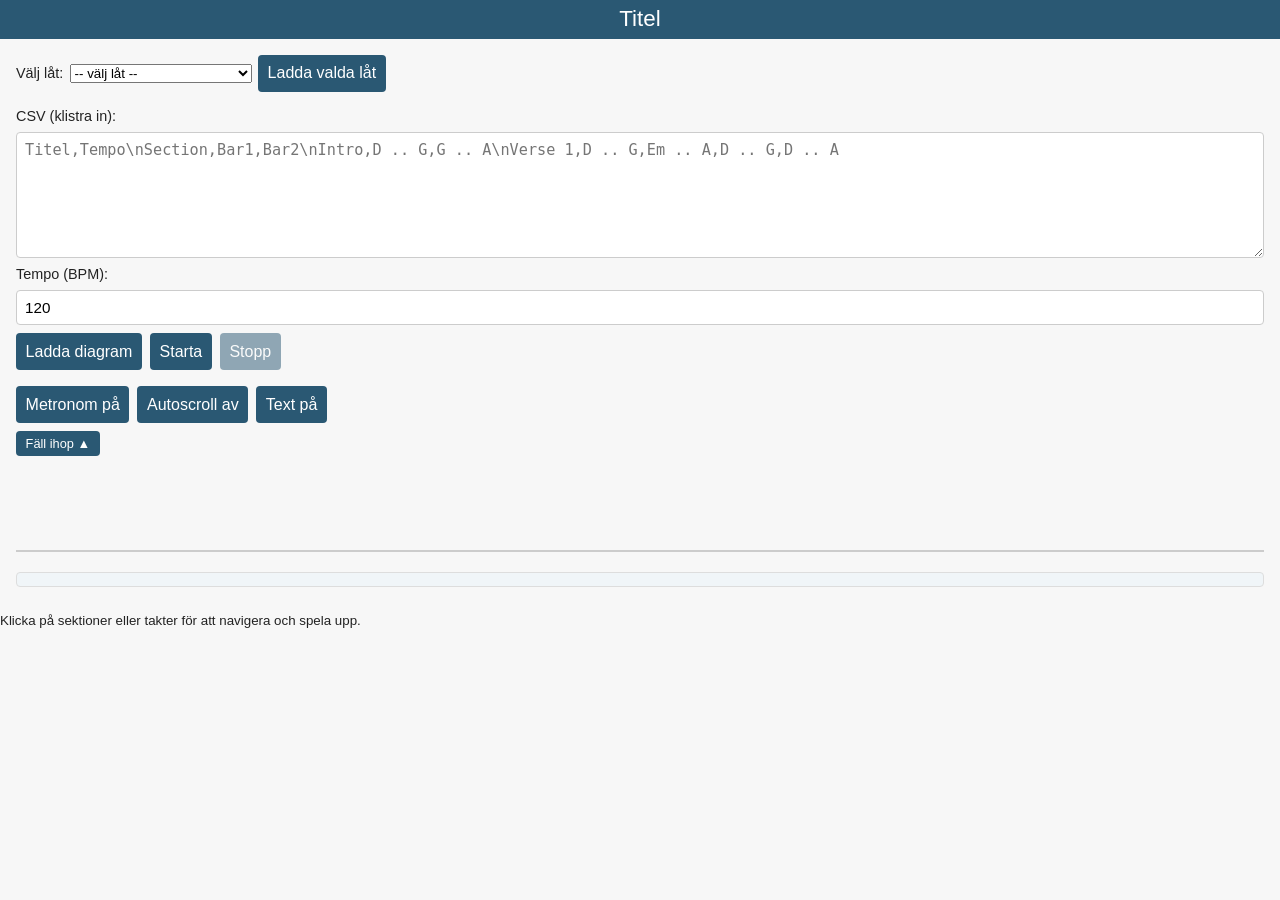
==== index.html @ 8a0cad9d "Add files via upload" ====
<!DOCTYPE html>
<html lang="sv">
<head>
  <meta charset="UTF-8" />
  <meta name="viewport" content="width=device-width, initial-scale=1.0" />
  <title>ChordFlow v10</title>
  <link rel="stylesheet" href="style.css" />
</head>
<body>
  <header>
    <!-- Header visar endast låtens titel. Innan CSV laddas visas en placeholder -->
    <h2 id="songTitle" class="song-title">Titel</h2>
  </header>
  <main>
    <!-- wrapper för kontrollpanel och toggle-knapp -->
    <div class="controls-wrapper">
      <div class="controls">
        <!-- Dropdown för att välja fördefinierade låtar från songs.json placeras överst och döljs tillsammans med panelen -->
        <div id="songSelectWrapper" class="song-select">
          <label for="songSelect">Välj låt:</label>
          <select id="songSelect">
            <option value="">-- välj låt --</option>
          </select>
          <button id="loadSong" class="toggle-button">Ladda valda låt</button>
        </div>
        <!-- CSV-input och tempo -->
        <label for="csvInput">CSV (klistra in):</label>
        <textarea id="csvInput" rows="6" placeholder="Titel,Tempo\nSection,Bar1,Bar2\nIntro,D .. G,G .. A\nVerse 1,D .. G,Em .. A,D .. G,D .. A"></textarea>
        <label for="tempo">Tempo (BPM):</label>
        <input type="number" id="tempo" min="30" max="300" value="120" />

        <div class="btn-row">
          <button id="load">Ladda diagram</button>
          <button id="start">Starta</button>
          <button id="stop" disabled>Stopp</button>
        </div>
        <!-- rad för togglar -->
        <div class="toggle-row">
          <button id="metronomeToggle" class="toggle-button">Metronom på</button>
          <button id="scrollToggle" class="toggle-button">Autoscroll av</button>
          <button id="textToggle" class="toggle-button">Text på</button>
        </div>
      </div>
      <button id="toggleControls" class="toggle-controls">Fäll ihop ▲</button>
    </div>
    <!-- Aktuellt ackord och cue -->
    <div id="currentChord" class="current-chord"></div>
    <div id="currentCue" class="current-cue"></div>

    <div id="macroFlow" class="macro-flow"></div>
    <div id="microFlow" class="micro-flow">
      <div id="microCurrent" class="micro-row"></div>
      <div id="microNext" class="micro-row"></div>
    </div>

    <!-- Textrad per sektion: visas under ackord och microflow -->
    <div id="sectionText" class="section-text"></div>
  </main>
  <footer>
    <small>Klicka på sektioner eller takter för att navigera och spela upp.</small>
  </footer>
  <script src="script.js"></script>
</body>
</html>
---- style.css ----
/*
 * ChordFlow v10 – metronompip, panel-collaps och förbättrad UI
 */

body {
  font-family: sans-serif;
  margin: 0;
  padding: 0;
  background: #f7f7f7;
  color: #222;
}

header {
  background: #2a5873;
  color: white;
  padding: 0.4rem 0.6rem;
  text-align: center;
}

header .song-title {
  margin: 0;
  font-size: 1.4rem;
  font-weight: normal;
}

main {
  padding: 1rem;
}

/* Kontrollpanel med wrapper för kollapsning */
.controls-wrapper {
  position: relative;
  margin-bottom: 1rem;
}
.controls {
  display: flex;
  flex-direction: column;
  gap: 0.5rem;
}
.controls.collapsed {
  display: none;
}
.toggle-controls {
  margin-top: 0.5rem;
  padding: 0.3rem 0.6rem;
  font-size: 0.8rem;
  border: none;
  border-radius: 4px;
  background: #2a5873;
  color: white;
  cursor: pointer;
}
.toggle-controls:hover {
  background: #1f4255;
}

.controls label {
  font-size: 0.9rem;
}
.controls input[type="number"],
.controls textarea {
  padding: 0.5rem;
  font-size: 0.95rem;
  border: 1px solid #ccc;
  border-radius: 4px;
  resize: vertical;
}
.controls .btn-row {
  display: flex;
  gap: 0.5rem;
}
.controls button {
  padding: 0.6rem;
  font-size: 1rem;
  border: none;
  border-radius: 4px;
  background: #2a5873;
  color: white;
  cursor: pointer;
}
.controls button:disabled {
  opacity: 0.5;
  cursor: default;
}
.controls button:hover:not(:disabled) {
  background: #1f4255;
}

/* Toggle-rad under knapparna */
.toggle-row {
  display: flex;
  gap: 0.5rem;
  margin-top: 0.5rem;
}
.toggle-button {
  padding: 0.4rem 0.8rem;
  font-size: 0.9rem;
  border: none;
  border-radius: 4px;
  background: #6c8da3;
  color: white;
  cursor: pointer;
}
.toggle-button.active {
  background: #2a5873;
}

/* Song selection wrapper */
/* Song selection wrapper (hidden by default; becomes flex via JS if songs exist) */
/* Song selection wrapper: visa i rad, göm tills songs finns */
/* Song selection wrapper: visas som rad. Ursprungligen doldes den tills songs.json laddats,
   men nu visas den alltid så att användaren ser dropdown och kan eventuellt välja. */
.song-select {
  display: flex;
  flex-direction: row;
  align-items: center;
  gap: 0.4rem;
  margin-bottom: 0.5rem;
  flex-wrap: wrap;
}

/* Lyrics rad och celler */
.lyrics-row {
  display: flex;
  flex-wrap: nowrap;
  overflow-x: auto;
  margin-bottom: 0.3rem;
}
.lyrics-row.hidden {
  display: none;
}
.lyrics-cell {
  position: relative;
  min-width: 60px;
  border: 1px solid #ddd;
  padding: 0.2rem;
  margin-right: 0.25rem;
  display: flex;
  align-items: center;
  justify-content: center;
  text-align: center;
  font-size: 0.9rem;
  line-height: 1.2;
  overflow-wrap: break-word;
  word-wrap: break-word;
}
.lyrics-cell.active {
  background: #ffd96c;
  border-radius: 3px;
}

/* Textrad för sektioner */
.section-text {
  margin-bottom: 0.5rem;
  padding: 0.4rem;
  background: #f0f5f8;
  border: 1px solid #ddd;
  border-radius: 4px;
  font-size: 1rem;
  line-height: 1.2;
  color: #222;
  white-space: pre-wrap;
}

/* Ackorddisplay */
#currentChord {
  font-size: 2.2rem;
  font-weight: bold;
  text-align: center;
  margin-bottom: 0.7rem;
  min-height: 2.5rem;
}

/* Makroflöde */
.macro-flow {
  display: flex;
  flex-wrap: nowrap;
  overflow-x: auto;
  margin-bottom: 1rem;
  border-bottom: 2px solid #ccc;
}
.macro-section {
  flex-grow: 1;
  display: flex;
  align-items: center;
  justify-content: center;
  padding: 0.5rem;
  border-right: 1px solid #ddd;
  font-size: 0.8rem;
  white-space: nowrap;
  cursor: pointer;
  /* bakgrundsfärg sätts via CSS variabel definierad inline i script */
  background: var(--section-color, #e6f7ff);
}
.macro-section.current {
  background: #2a5873;
  color: white;
}
.macro-section:hover {
  background: #e2edf5;
}

/* Mikroflöde */
.micro-flow {
  display: flex;
  flex-direction: column;
  gap: 4px;
}
.micro-row {
  display: flex;
  flex-wrap: nowrap;
  overflow-x: auto;
}
.bar {
  position: relative;
  /* Dynamic width: base width, but allow expansion based on content */
  min-width: 70px;
  flex: 0 0 auto;
  /* Tydligare och tjockare kant, färgsätts via JS */
  border: 2px solid #ddd;
  padding: 0.3rem;
  margin-right: 0.25rem;
  display: flex;
  flex-direction: column;
  /* låt barn uppta full bredd och staplas uppifrån, så att cue-text får plats */
  align-items: stretch;
  justify-content: flex-start;
  cursor: pointer;
  /* fast höjd så att piparna placeras konsekvent */
  height: 5rem;
}
.bar.active {
  background: #ffe4b2;
}

.segment-container {
  display: flex;
  width: 100%;
}
.segment {
  display: flex;
  align-items: center;
  justify-content: center;
  border-right: 1px solid #ddd;
  font-size: 1.1rem;
  padding: 0 2px;
  overflow: hidden;
}
.segment:last-child {
  border-right: none;
}
.segment.active {
  background: #ffd96c;
  border-radius: 3px;
}

.single-chord {
  font-size: 1.4rem;
  font-weight: bold;
}

/*
 * Place beat pips at the bottom of the bar. With a fixed bar height,
 * allowing margin-top: auto will push the pip row down while the
 * segments and cue text occupy the top portion. We add a small
 * bottom margin to separate the pips from the bottom edge. The
 * justify-content remains space-between so the pips spread evenly.
 */
.beat-pips {
  display: flex;
  justify-content: space-between;
  width: 100%;
  margin-top: auto;
  margin-bottom: 0.25rem;
}
.pip {
  width: 6px;
  height: 6px;
  border-radius: 50%;
  background: #ddd;
}
.pip.active {
  background: #ffd96c;
}

/* Cue text inside bar */
.cue-text {
  margin-top: 0.2rem;
  font-size: 0.7rem;
  color: #555;
  text-align: center;
  white-space: normal;
  word-break: break-word;
}
.cue-text.active {
  font-weight: bold;
  color: #2a5873;
}

/* Current cue display */
#currentCue {
  font-size: 1rem;
  text-align: center;
  margin-bottom: 0.5rem;
  color: #333;
  min-height: 1.2rem;
}

/* Next section preview italic style in section text */
.next-preview {
  font-style: italic;
  opacity: 0.7;
}
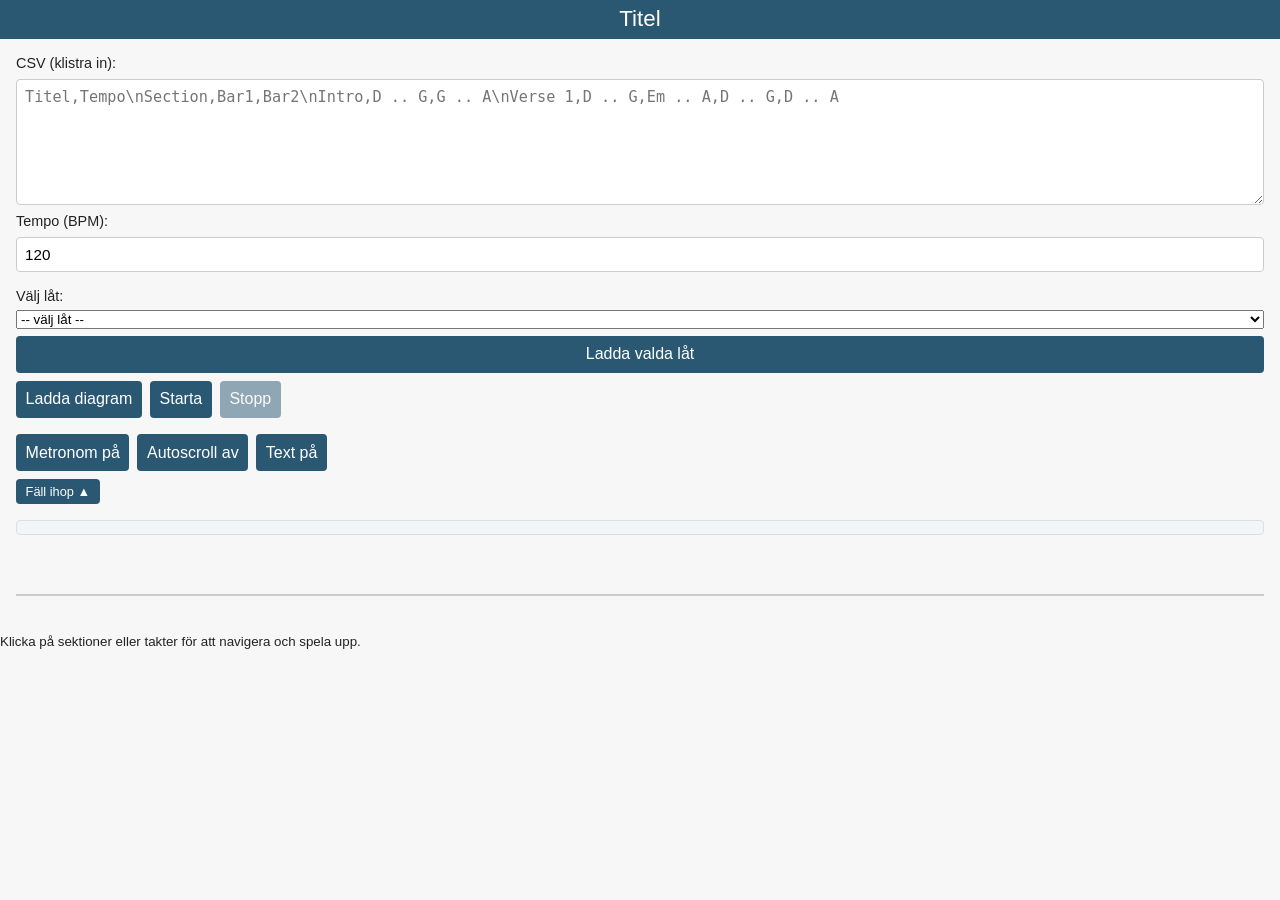
==== commit 9e4f0de0: "Add files via upload" ====
--- a/index.html
+++ b/index.html
@@ -15,7 +15,12 @@
     <!-- wrapper för kontrollpanel och toggle-knapp -->
     <div class="controls-wrapper">
       <div class="controls">
-        <!-- Dropdown för att välja fördefinierade låtar från songs.json placeras överst och döljs tillsammans med panelen -->
+        <label for="csvInput">CSV (klistra in):</label>
+        <textarea id="csvInput" rows="6" placeholder="Titel,Tempo\nSection,Bar1,Bar2\nIntro,D .. G,G .. A\nVerse 1,D .. G,Em .. A,D .. G,D .. A"></textarea>
+        <label for="tempo">Tempo (BPM):</label>
+        <input type="number" id="tempo" min="30" max="300" value="120" />
+
+        <!-- Dropdown för att välja fördefinierade låtar från songs.json -->
         <div id="songSelectWrapper" class="song-select">
           <label for="songSelect">Välj låt:</label>
           <select id="songSelect">
@@ -23,12 +28,6 @@
           </select>
           <button id="loadSong" class="toggle-button">Ladda valda låt</button>
         </div>
-        <!-- CSV-input och tempo -->
-        <label for="csvInput">CSV (klistra in):</label>
-        <textarea id="csvInput" rows="6" placeholder="Titel,Tempo\nSection,Bar1,Bar2\nIntro,D .. G,G .. A\nVerse 1,D .. G,Em .. A,D .. G,D .. A"></textarea>
-        <label for="tempo">Tempo (BPM):</label>
-        <input type="number" id="tempo" min="30" max="300" value="120" />
-
         <div class="btn-row">
           <button id="load">Ladda diagram</button>
           <button id="start">Starta</button>
@@ -43,18 +42,14 @@
       </div>
       <button id="toggleControls" class="toggle-controls">Fäll ihop ▲</button>
     </div>
-    <!-- Aktuellt ackord och cue -->
+    <!-- Textrad per sektion: visas ovanför nuvarande ackord och macroflow -->
+    <div id="sectionText" class="section-text"></div>
     <div id="currentChord" class="current-chord"></div>
-    <div id="currentCue" class="current-cue"></div>
-
     <div id="macroFlow" class="macro-flow"></div>
     <div id="microFlow" class="micro-flow">
       <div id="microCurrent" class="micro-row"></div>
       <div id="microNext" class="micro-row"></div>
     </div>
-
-    <!-- Textrad per sektion: visas under ackord och microflow -->
-    <div id="sectionText" class="section-text"></div>
   </main>
   <footer>
     <small>Klicka på sektioner eller takter för att navigera och spela upp.</small>
--- a/style.css
+++ b/style.css
@@ -107,16 +107,11 @@
 
 /* Song selection wrapper */
 /* Song selection wrapper (hidden by default; becomes flex via JS if songs exist) */
-/* Song selection wrapper: visa i rad, göm tills songs finns */
-/* Song selection wrapper: visas som rad. Ursprungligen doldes den tills songs.json laddats,
-   men nu visas den alltid så att användaren ser dropdown och kan eventuellt välja. */
 .song-select {
-  display: flex;
-  flex-direction: row;
-  align-items: center;
+  display: none;
+  flex-direction: column;
   gap: 0.4rem;
-  margin-bottom: 0.5rem;
-  flex-wrap: wrap;
+  margin-top: 0.5rem;
 }
 
 /* Lyrics rad och celler */
@@ -189,8 +184,6 @@
   font-size: 0.8rem;
   white-space: nowrap;
   cursor: pointer;
-  /* bakgrundsfärg sätts via CSS variabel definierad inline i script */
-  background: var(--section-color, #e6f7ff);
 }
 .macro-section.current {
   background: #2a5873;
@@ -213,21 +206,15 @@
 }
 .bar {
   position: relative;
-  /* Dynamic width: base width, but allow expansion based on content */
-  min-width: 70px;
-  flex: 0 0 auto;
-  /* Tydligare och tjockare kant, färgsätts via JS */
-  border: 2px solid #ddd;
+  min-width: 60px;
+  border: 1px solid #ddd;
   padding: 0.3rem;
   margin-right: 0.25rem;
   display: flex;
   flex-direction: column;
-  /* låt barn uppta full bredd och staplas uppifrån, så att cue-text får plats */
-  align-items: stretch;
-  justify-content: flex-start;
-  cursor: pointer;
-  /* fast höjd så att piparna placeras konsekvent */
-  height: 5rem;
+  align-items: center;
+  justify-content: center;
+  cursor: pointer;
 }
 .bar.active {
   background: #ffe4b2;
@@ -259,19 +246,11 @@
   font-weight: bold;
 }
 
-/*
- * Place beat pips at the bottom of the bar. With a fixed bar height,
- * allowing margin-top: auto will push the pip row down while the
- * segments and cue text occupy the top portion. We add a small
- * bottom margin to separate the pips from the bottom edge. The
- * justify-content remains space-between so the pips spread evenly.
- */
 .beat-pips {
   display: flex;
   justify-content: space-between;
   width: 100%;
-  margin-top: auto;
-  margin-bottom: 0.25rem;
+  margin-top: 0.2rem;
 }
 .pip {
   width: 6px;
@@ -281,33 +260,4 @@
 }
 .pip.active {
   background: #ffd96c;
-}
-
-/* Cue text inside bar */
-.cue-text {
-  margin-top: 0.2rem;
-  font-size: 0.7rem;
-  color: #555;
-  text-align: center;
-  white-space: normal;
-  word-break: break-word;
-}
-.cue-text.active {
-  font-weight: bold;
-  color: #2a5873;
-}
-
-/* Current cue display */
-#currentCue {
-  font-size: 1rem;
-  text-align: center;
-  margin-bottom: 0.5rem;
-  color: #333;
-  min-height: 1.2rem;
-}
-
-/* Next section preview italic style in section text */
-.next-preview {
-  font-style: italic;
-  opacity: 0.7;
 }
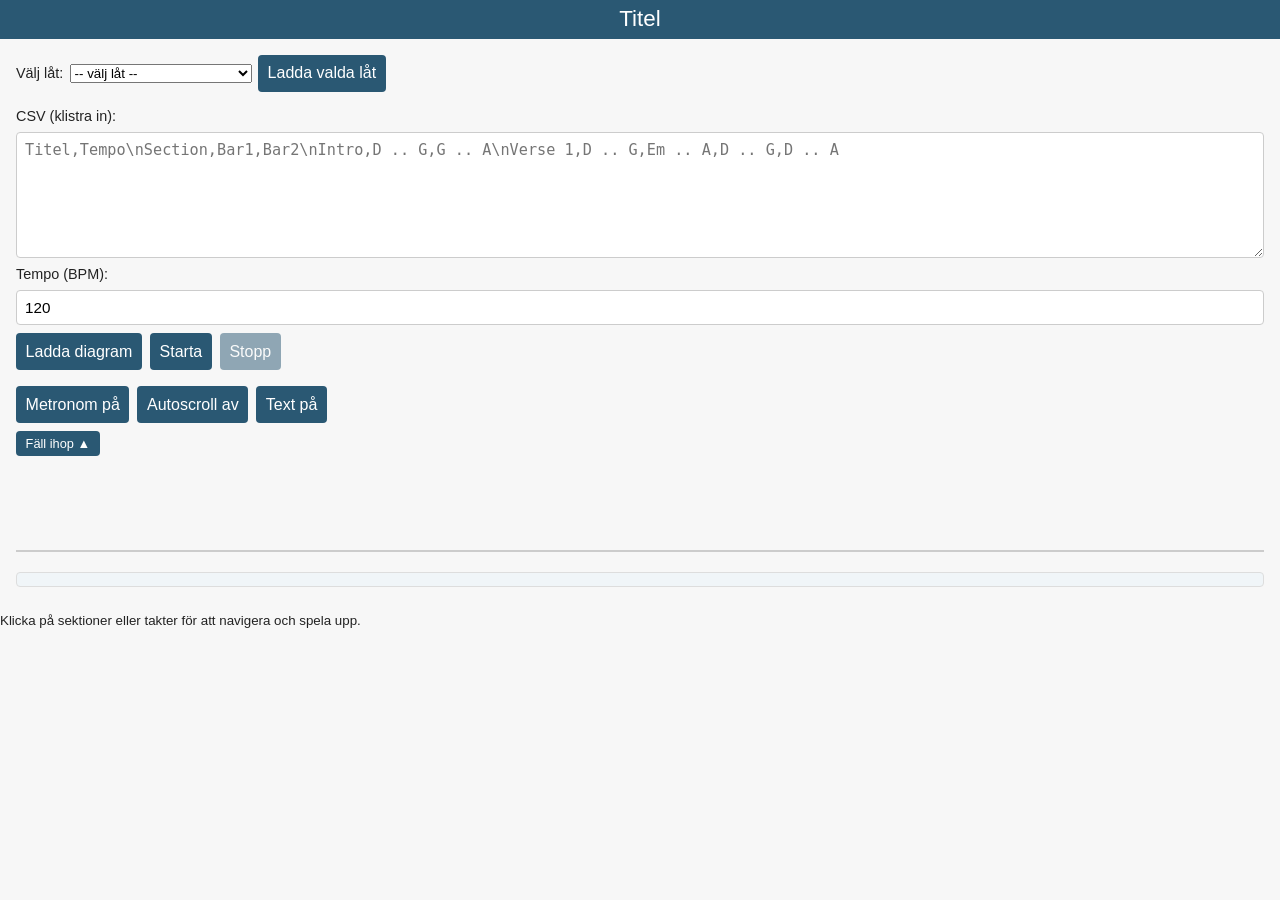
==== commit d06e996a: "Add files via upload" ====
--- a/index.html
+++ b/index.html
@@ -15,12 +15,7 @@
     <!-- wrapper för kontrollpanel och toggle-knapp -->
     <div class="controls-wrapper">
       <div class="controls">
-        <label for="csvInput">CSV (klistra in):</label>
-        <textarea id="csvInput" rows="6" placeholder="Titel,Tempo\nSection,Bar1,Bar2\nIntro,D .. G,G .. A\nVerse 1,D .. G,Em .. A,D .. G,D .. A"></textarea>
-        <label for="tempo">Tempo (BPM):</label>
-        <input type="number" id="tempo" min="30" max="300" value="120" />
-
-        <!-- Dropdown för att välja fördefinierade låtar från songs.json -->
+        <!-- Dropdown för att välja fördefinierade låtar från songs.json placeras överst och döljs tillsammans med panelen -->
         <div id="songSelectWrapper" class="song-select">
           <label for="songSelect">Välj låt:</label>
           <select id="songSelect">
@@ -28,6 +23,12 @@
           </select>
           <button id="loadSong" class="toggle-button">Ladda valda låt</button>
         </div>
+        <!-- CSV-input och tempo -->
+        <label for="csvInput">CSV (klistra in):</label>
+        <textarea id="csvInput" rows="6" placeholder="Titel,Tempo\nSection,Bar1,Bar2\nIntro,D .. G,G .. A\nVerse 1,D .. G,Em .. A,D .. G,D .. A"></textarea>
+        <label for="tempo">Tempo (BPM):</label>
+        <input type="number" id="tempo" min="30" max="300" value="120" />
+
         <div class="btn-row">
           <button id="load">Ladda diagram</button>
           <button id="start">Starta</button>
@@ -42,14 +43,18 @@
       </div>
       <button id="toggleControls" class="toggle-controls">Fäll ihop ▲</button>
     </div>
-    <!-- Textrad per sektion: visas ovanför nuvarande ackord och macroflow -->
-    <div id="sectionText" class="section-text"></div>
+    <!-- Aktuellt ackord och cue -->
     <div id="currentChord" class="current-chord"></div>
+    <div id="currentCue" class="current-cue"></div>
+
     <div id="macroFlow" class="macro-flow"></div>
     <div id="microFlow" class="micro-flow">
       <div id="microCurrent" class="micro-row"></div>
       <div id="microNext" class="micro-row"></div>
     </div>
+
+    <!-- Textrad per sektion: visas under ackord och microflow -->
+    <div id="sectionText" class="section-text"></div>
   </main>
   <footer>
     <small>Klicka på sektioner eller takter för att navigera och spela upp.</small>
--- a/style.css
+++ b/style.css
@@ -107,11 +107,16 @@
 
 /* Song selection wrapper */
 /* Song selection wrapper (hidden by default; becomes flex via JS if songs exist) */
+/* Song selection wrapper: visa i rad, göm tills songs finns */
+/* Song selection wrapper: visas som rad. Ursprungligen doldes den tills songs.json laddats,
+   men nu visas den alltid så att användaren ser dropdown och kan eventuellt välja. */
 .song-select {
-  display: none;
-  flex-direction: column;
+  display: flex;
+  flex-direction: row;
+  align-items: center;
   gap: 0.4rem;
-  margin-top: 0.5rem;
+  margin-bottom: 0.5rem;
+  flex-wrap: wrap;
 }
 
 /* Lyrics rad och celler */
@@ -184,6 +189,8 @@
   font-size: 0.8rem;
   white-space: nowrap;
   cursor: pointer;
+  /* bakgrundsfärg sätts via CSS variabel definierad inline i script */
+  background: var(--section-color, #e6f7ff);
 }
 .macro-section.current {
   background: #2a5873;
@@ -206,15 +213,21 @@
 }
 .bar {
   position: relative;
-  min-width: 60px;
-  border: 1px solid #ddd;
+  /* Dynamic width: base width, but allow expansion based on content */
+  min-width: 70px;
+  flex: 0 0 auto;
+  /* Tydligare och tjockare kant, färgsätts via JS */
+  border: 2px solid #ddd;
   padding: 0.3rem;
   margin-right: 0.25rem;
   display: flex;
   flex-direction: column;
-  align-items: center;
-  justify-content: center;
-  cursor: pointer;
+  /* låt barn uppta full bredd och staplas uppifrån, så att cue-text får plats */
+  align-items: stretch;
+  justify-content: flex-start;
+  cursor: pointer;
+  /* fast höjd så att piparna placeras konsekvent */
+  height: 5rem;
 }
 .bar.active {
   background: #ffe4b2;
@@ -246,11 +259,19 @@
   font-weight: bold;
 }
 
+/*
+ * Place beat pips at the bottom of the bar. With a fixed bar height,
+ * allowing margin-top: auto will push the pip row down while the
+ * segments and cue text occupy the top portion. We add a small
+ * bottom margin to separate the pips from the bottom edge. The
+ * justify-content remains space-between so the pips spread evenly.
+ */
 .beat-pips {
   display: flex;
   justify-content: space-between;
   width: 100%;
-  margin-top: 0.2rem;
+  margin-top: auto;
+  margin-bottom: 0.25rem;
 }
 .pip {
   width: 6px;
@@ -260,4 +281,33 @@
 }
 .pip.active {
   background: #ffd96c;
+}
+
+/* Cue text inside bar */
+.cue-text {
+  margin-top: 0.2rem;
+  font-size: 0.7rem;
+  color: #555;
+  text-align: center;
+  white-space: normal;
+  word-break: break-word;
+}
+.cue-text.active {
+  font-weight: bold;
+  color: #2a5873;
+}
+
+/* Current cue display */
+#currentCue {
+  font-size: 1rem;
+  text-align: center;
+  margin-bottom: 0.5rem;
+  color: #333;
+  min-height: 1.2rem;
+}
+
+/* Next section preview italic style in section text */
+.next-preview {
+  font-style: italic;
+  opacity: 0.7;
 }
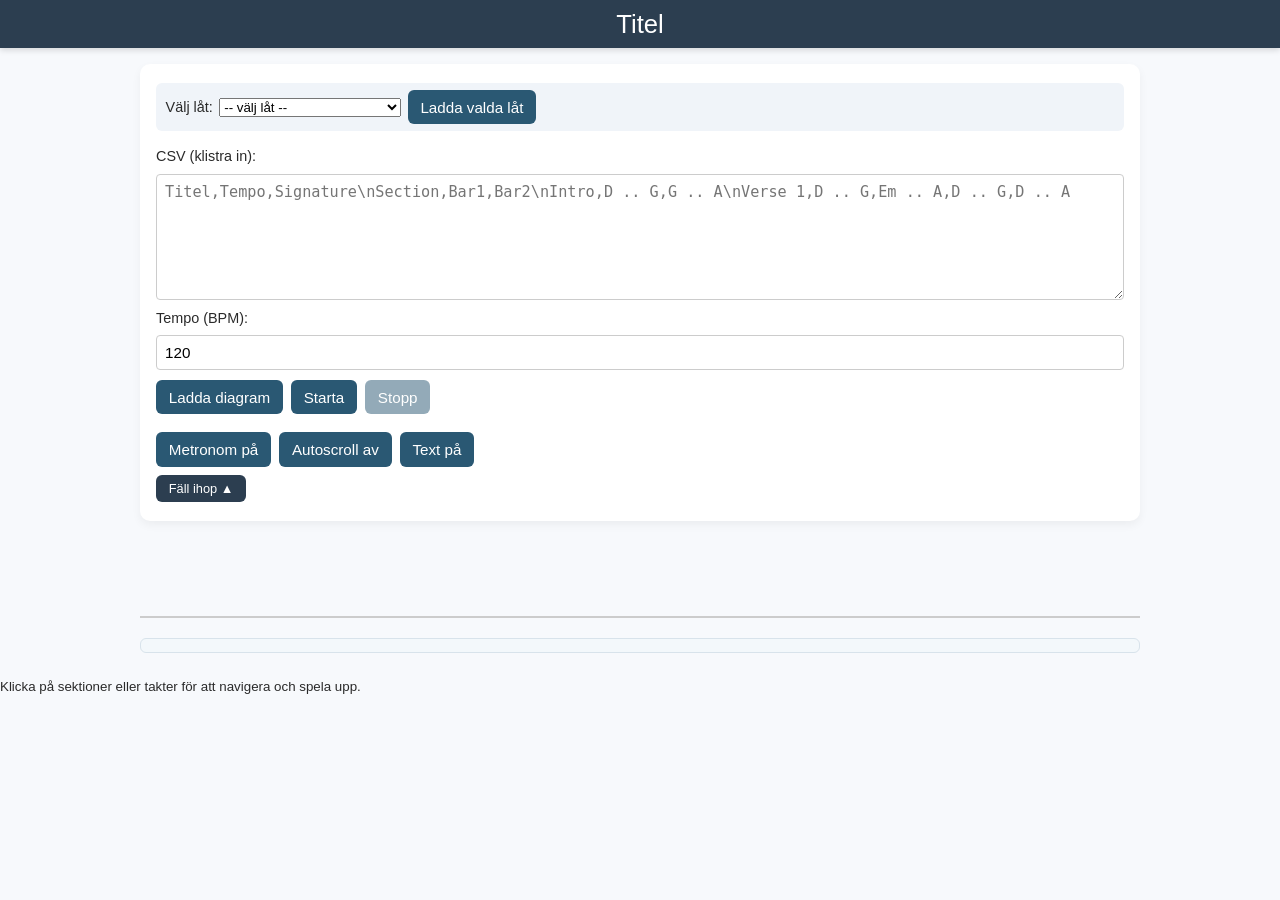
==== commit 5e907bae: "v21" ====
--- a/index.html
+++ b/index.html
@@ -3,7 +3,7 @@
 <head>
   <meta charset="UTF-8" />
   <meta name="viewport" content="width=device-width, initial-scale=1.0" />
-  <title>ChordFlow v10</title>
+  <title>ChordFlow</title>
   <link rel="stylesheet" href="style.css" />
 </head>
 <body>
@@ -25,7 +25,7 @@
         </div>
         <!-- CSV-input och tempo -->
         <label for="csvInput">CSV (klistra in):</label>
-        <textarea id="csvInput" rows="6" placeholder="Titel,Tempo\nSection,Bar1,Bar2\nIntro,D .. G,G .. A\nVerse 1,D .. G,Em .. A,D .. G,D .. A"></textarea>
+        <textarea id="csvInput" rows="6" placeholder="Titel,Tempo,Signature\nSection,Bar1,Bar2\nIntro,D .. G,G .. A\nVerse 1,D .. G,Em .. A,D .. G,D .. A"></textarea>
         <label for="tempo">Tempo (BPM):</label>
         <input type="number" id="tempo" min="30" max="300" value="120" />
 
--- a/style.css
+++ b/style.css
@@ -3,55 +3,63 @@
  */
 
 body {
-  font-family: sans-serif;
+  font-family: "Inter", "Segoe UI", Roboto, sans-serif;
   margin: 0;
   padding: 0;
-  background: #f7f7f7;
-  color: #222;
+  background: #f7f9fc;
+  color: #2a2a2a;
 }
 
 header {
-  background: #2a5873;
-  color: white;
-  padding: 0.4rem 0.6rem;
-  text-align: center;
+  background: #2c3e50;
+  color: #fff;
+  padding: 0.6rem 1rem;
+  text-align: center;
+  box-shadow: 0 2px 6px rgba(0,0,0,0.15);
 }
 
 header .song-title {
   margin: 0;
-  font-size: 1.4rem;
-  font-weight: normal;
+  font-size: 1.6rem;
+  font-weight: 500;
 }
 
 main {
   padding: 1rem;
+  max-width: 1000px;
+  margin: 0 auto;
 }
 
 /* Kontrollpanel med wrapper för kollapsning */
 .controls-wrapper {
   position: relative;
   margin-bottom: 1rem;
+  background: #ffffff;
+  border-radius: 10px;
+  box-shadow: 0 4px 10px rgba(0,0,0,0.05);
+  padding: 1.2rem 1rem;
 }
 .controls {
   display: flex;
   flex-direction: column;
-  gap: 0.5rem;
+  gap: 0.6rem;
 }
 .controls.collapsed {
   display: none;
 }
 .toggle-controls {
   margin-top: 0.5rem;
-  padding: 0.3rem 0.6rem;
+  padding: 0.4rem 0.8rem;
   font-size: 0.8rem;
   border: none;
-  border-radius: 4px;
-  background: #2a5873;
-  color: white;
-  cursor: pointer;
+  border-radius: 6px;
+  background: #2c3e50;
+  color: #fff;
+  cursor: pointer;
+  transition: background 0.2s ease;
 }
 .toggle-controls:hover {
-  background: #1f4255;
+  background: #24374a;
 }
 
 .controls label {
@@ -70,20 +78,21 @@
   gap: 0.5rem;
 }
 .controls button {
-  padding: 0.6rem;
-  font-size: 1rem;
+  padding: 0.55rem 0.8rem;
+  font-size: 0.95rem;
   border: none;
-  border-radius: 4px;
+  border-radius: 6px;
   background: #2a5873;
   color: white;
   cursor: pointer;
+  transition: background 0.2s ease;
 }
 .controls button:disabled {
   opacity: 0.5;
   cursor: default;
 }
 .controls button:hover:not(:disabled) {
-  background: #1f4255;
+  background: #214b62;
 }
 
 /* Toggle-rad under knapparna */
@@ -94,12 +103,13 @@
 }
 .toggle-button {
   padding: 0.4rem 0.8rem;
-  font-size: 0.9rem;
+  font-size: 0.85rem;
   border: none;
-  border-radius: 4px;
+  border-radius: 6px;
   background: #6c8da3;
   color: white;
   cursor: pointer;
+  transition: background 0.2s ease;
 }
 .toggle-button.active {
   background: #2a5873;
@@ -117,6 +127,9 @@
   gap: 0.4rem;
   margin-bottom: 0.5rem;
   flex-wrap: wrap;
+  background: #f0f4f9;
+  padding: 0.4rem 0.6rem;
+  border-radius: 6px;
 }
 
 /* Lyrics rad och celler */
@@ -153,9 +166,9 @@
 .section-text {
   margin-bottom: 0.5rem;
   padding: 0.4rem;
-  background: #f0f5f8;
-  border: 1px solid #ddd;
-  border-radius: 4px;
+  background: #f3f8fb;
+  border: 1px solid #d8e3eb;
+  border-radius: 6px;
   font-size: 1rem;
   line-height: 1.2;
   color: #222;
@@ -184,7 +197,7 @@
   display: flex;
   align-items: center;
   justify-content: center;
-  padding: 0.5rem;
+  padding: 0.4rem 0.6rem;
   border-right: 1px solid #ddd;
   font-size: 0.8rem;
   white-space: nowrap;
@@ -197,7 +210,7 @@
   color: white;
 }
 .macro-section:hover {
-  background: #e2edf5;
+  background: #dde8f2;
 }
 
 /* Mikroflöde */
@@ -218,8 +231,10 @@
   flex: 0 0 auto;
   /* Tydligare och tjockare kant, färgsätts via JS */
   border: 2px solid #ddd;
-  padding: 0.3rem;
-  margin-right: 0.25rem;
+  border-radius: 6px;
+  box-shadow: 0 2px 4px rgba(0,0,0,0.05);
+  padding: 0.35rem;
+  margin-right: 0.35rem;
   display: flex;
   flex-direction: column;
   /* låt barn uppta full bredd och staplas uppifrån, så att cue-text får plats */
@@ -228,6 +243,8 @@
   cursor: pointer;
   /* fast höjd så att piparna placeras konsekvent */
   height: 5rem;
+  background: #fff;
+  transition: box-shadow 0.15s ease;
 }
 .bar.active {
   background: #ffe4b2;
@@ -242,8 +259,8 @@
   align-items: center;
   justify-content: center;
   border-right: 1px solid #ddd;
-  font-size: 1.1rem;
-  padding: 0 2px;
+  font-size: 1.0rem;
+  padding: 0 3px;
   overflow: hidden;
 }
 .segment:last-child {
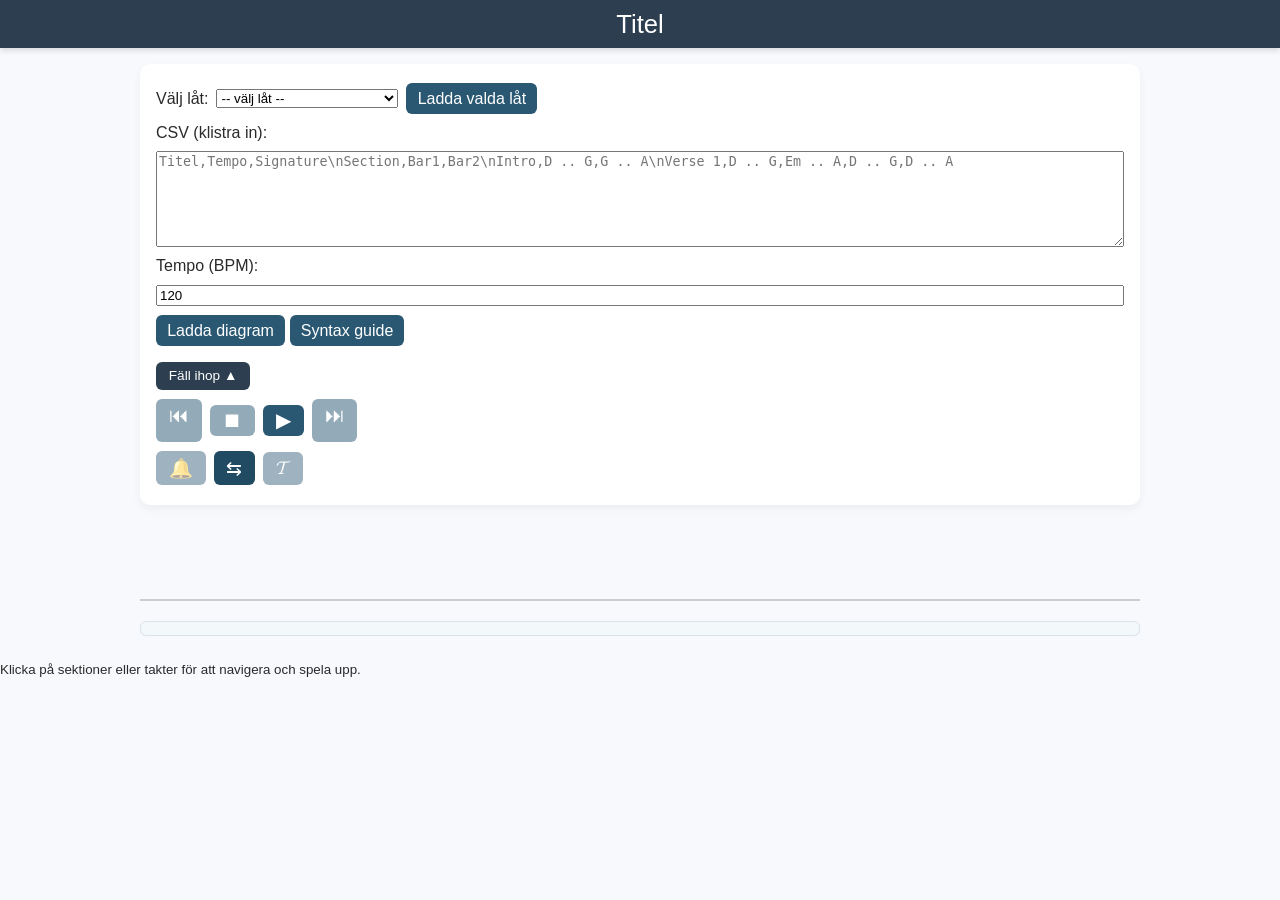
==== commit 01c53492: "Add files via upload Lagt till mycket visualisering, stöd för att hoppa mellan låtare enklare, en sy" ====
--- a/index.html
+++ b/index.html
@@ -14,34 +14,41 @@
   <main>
     <!-- wrapper för kontrollpanel och toggle-knapp -->
     <div class="controls-wrapper">
-      <div class="controls">
-        <!-- Dropdown för att välja fördefinierade låtar från songs.json placeras överst och döljs tillsammans med panelen -->
-        <div id="songSelectWrapper" class="song-select">
-          <label for="songSelect">Välj låt:</label>
-          <select id="songSelect">
-            <option value="">-- välj låt --</option>
-          </select>
-          <button id="loadSong" class="toggle-button">Ladda valda låt</button>
-        </div>
-        <!-- CSV-input och tempo -->
+      <!-- Låtval och låtlista -->
+      <div id="songControls" class="song-controls">
+        <label for="songSelect">Välj låt:</label>
+        <select id="songSelect">
+          <option value="">-- välj låt --</option>
+        </select>
+        <button id="loadSong" class="song-btn">Ladda valda låt</button>
+      </div>
+      <!-- Redigeringspanel: CSV-data och tempo -->
+      <div id="editorPanel" class="editor-panel">
         <label for="csvInput">CSV (klistra in):</label>
         <textarea id="csvInput" rows="6" placeholder="Titel,Tempo,Signature\nSection,Bar1,Bar2\nIntro,D .. G,G .. A\nVerse 1,D .. G,Em .. A,D .. G,D .. A"></textarea>
         <label for="tempo">Tempo (BPM):</label>
         <input type="number" id="tempo" min="30" max="300" value="120" />
-
         <div class="btn-row">
-          <button id="load">Ladda diagram</button>
-          <button id="start">Starta</button>
-          <button id="stop" disabled>Stopp</button>
-        </div>
-        <!-- rad för togglar -->
-        <div class="toggle-row">
-          <button id="metronomeToggle" class="toggle-button">Metronom på</button>
-          <button id="scrollToggle" class="toggle-button">Autoscroll av</button>
-          <button id="textToggle" class="toggle-button">Text på</button>
+          <button id="load" class="editor-btn">Ladda diagram</button>
+          <!-- Länk till syntaxguide för CSV-format -->
+          <a href="syntax_guide.html" target="_blank" class="editor-btn" id="guideLink">Syntax&nbsp;guide</a>
         </div>
       </div>
-      <button id="toggleControls" class="toggle-controls">Fäll ihop ▲</button>
+      <!-- Knapp för att fälla ihop eller expandera redigerings- och låt-panelen -->
+      <button id="toggleEditor" class="toggle-editor">Fäll ihop ▲</button>
+      <!-- Spelarkontroller: föregående, stopp, start, nästa -->
+      <div id="playerControls" class="player-controls">
+        <button id="prevSong" class="player-btn" title="Föregående låt">⏮</button>
+        <button id="stop" class="player-btn" title="Stopp" disabled>⏹</button>
+        <button id="start" class="player-btn" title="Start">▶</button>
+        <button id="nextSong" class="player-btn" title="Nästa låt">⏭</button>
+      </div>
+      <!-- Kontrollknappar för metronom, scroll och text -->
+      <div id="controlToggles" class="control-toggles">
+        <button id="metronomeToggle" class="control-btn" title="Metronom">🔔</button>
+        <button id="scrollToggle" class="control-btn" title="Autoscroll">⇆</button>
+        <button id="textToggle" class="control-btn" title="Text">𝓣</button>
+      </div>
     </div>
     <!-- Aktuellt ackord och cue -->
     <div id="currentChord" class="current-chord"></div>
--- a/style.css
+++ b/style.css
@@ -30,7 +30,7 @@
   margin: 0 auto;
 }
 
-/* Kontrollpanel med wrapper för kollapsning */
+/* Kontrollpanel wrapper – allt som gäller kontroller, låtval, spelare, toggles och editor */
 .controls-wrapper {
   position: relative;
   margin-bottom: 1rem;
@@ -38,28 +38,117 @@
   border-radius: 10px;
   box-shadow: 0 4px 10px rgba(0,0,0,0.05);
   padding: 1.2rem 1rem;
-}
-.controls {
   display: flex;
   flex-direction: column;
   gap: 0.6rem;
 }
-.controls.collapsed {
+
+/* Rader för låtval, spelare och toggles */
+.song-controls,
+.player-controls,
+.control-toggles {
+  display: flex;
+  align-items: center;
+  gap: 0.5rem;
+  flex-wrap: wrap;
+}
+
+/* Spelarknappar och kontrollknappar */
+.song-btn,
+.player-btn,
+.control-btn,
+.editor-btn {
+  padding: 0.4rem 0.7rem;
+  font-size: 1rem;
+  border: none;
+  border-radius: 6px;
+  background: #2a5873;
+  color: white;
+  cursor: pointer;
+  transition: background 0.2s ease;
+  text-decoration: none;
+  display: inline-block;
+}
+.song-btn:hover,
+.player-btn:hover,
+.control-btn:hover,
+.editor-btn:hover {
+  background: #214b62;
+}
+.player-btn:disabled {
+  opacity: 0.5;
+  cursor: default;
+}
+
+/* Gör spelarknapparna större för bättre synlighet */
+.player-controls .player-btn {
+  font-size: 1.25rem;
+  padding: 0.35rem 0.8rem;
+}
+
+/* Placera ikon över och hint under inne i spelarknappen */
+.player-btn {
+  display: flex;
+  flex-direction: column;
+  align-items: center;
+  justify-content: center;
+  line-height: 1;
+}
+.player-btn .hint {
+  font-size: 0.6rem;
+  line-height: 1;
+  margin-top: 0.1rem;
+  color: #f0f0f0; /* ljus textfärg för bättre kontrast på mörk bakgrund */
+}
+
+/* Gör toggelknapparnas ikoner något större */
+.control-toggles .control-btn {
+  font-size: 1.2rem;
+  padding: 0.35rem 0.8rem;
+}
+
+/* Aktiv status på kontrollknappar (t.ex. scroll på) */
+.control-btn.active {
+  background: #214b62;
+}
+
+/* Inaktiv state på kontrollknappar (metronom, scroll, text) – visa utgråad när funktionen är av */
+.control-btn.off {
+  opacity: 0.45;
+}
+
+/* Editor-panel: innehåller CSV och tempo */
+.editor-panel {
+  display: flex;
+  flex-direction: column;
+  gap: 0.6rem;
+}
+
+/* Knapp för att fälla ihop redigeringspanelen */
+.toggle-editor {
+  margin-top: 0.4rem;
+  padding: 0.4rem 0.8rem;
+  font-size: 0.85rem;
+  border: none;
+  border-radius: 6px;
+  background: #2c3e50;
+  color: white;
+  cursor: pointer;
+  align-self: flex-start;
+  transition: background 0.2s ease;
+}
+.toggle-editor:hover {
+  background: #24374a;
+}
+
+/* Collapsed editor: hide only editor-panel */
+.editor-panel.collapsed {
   display: none;
 }
-.toggle-controls {
-  margin-top: 0.5rem;
-  padding: 0.4rem 0.8rem;
-  font-size: 0.8rem;
-  border: none;
-  border-radius: 6px;
-  background: #2c3e50;
-  color: #fff;
-  cursor: pointer;
-  transition: background 0.2s ease;
-}
-.toggle-controls:hover {
-  background: #24374a;
+
+/* Dölj låtval när panelen är kollapsad */
+.song-controls.collapsed {
+  display: none;
 }
 
 .controls label {
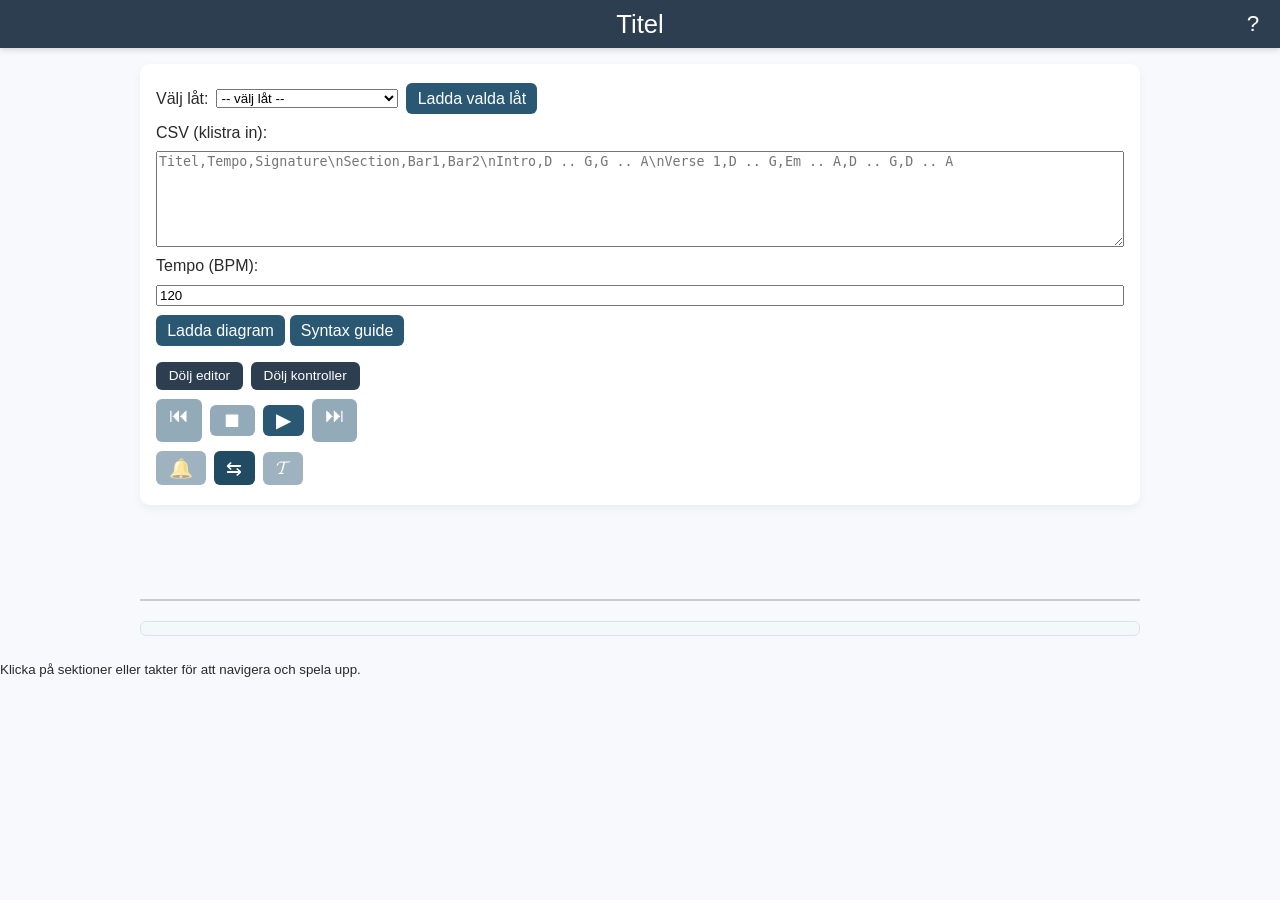
==== commit e16c2b9d: "Add files via upload" ====
--- a/index.html
+++ b/index.html
@@ -8,8 +8,10 @@
 </head>
 <body>
   <header>
-    <!-- Header visar endast låtens titel. Innan CSV laddas visas en placeholder -->
+    <!-- Header visar låtens titel och en länk till app-guiden. Innan CSV laddas visas en placeholder -->
     <h2 id="songTitle" class="song-title">Titel</h2>
+    <!-- Frågetecken-ikon för att öppna app-guiden i ny flik -->
+    <a href="usage_guide.html" target="_blank" id="appGuideLink" title="Visa appens guide" class="guide-link">?</a>
   </header>
   <main>
     <!-- wrapper för kontrollpanel och toggle-knapp -->
@@ -34,8 +36,11 @@
           <a href="syntax_guide.html" target="_blank" class="editor-btn" id="guideLink">Syntax&nbsp;guide</a>
         </div>
       </div>
-      <!-- Knapp för att fälla ihop eller expandera redigerings- och låt-panelen -->
-      <button id="toggleEditor" class="toggle-editor">Fäll ihop ▲</button>
+      <!-- Knappar för att fälla editor och kontroller. Dessa visas horisontellt mellan editor och spelarknappar -->
+      <div class="collapse-controls">
+        <button id="toggleEditor" class="collapse-btn">Dölj editor</button>
+        <button id="togglePlayer" class="collapse-btn" title="Dölj kontroller">Dölj kontroller</button>
+      </div>
       <!-- Spelarkontroller: föregående, stopp, start, nästa -->
       <div id="playerControls" class="player-controls">
         <button id="prevSong" class="player-btn" title="Föregående låt">⏮</button>
--- a/style.css
+++ b/style.css
@@ -16,12 +16,32 @@
   padding: 0.6rem 1rem;
   text-align: center;
   box-shadow: 0 2px 6px rgba(0,0,0,0.15);
+  position: relative; /* för att positionera guide-länken */
 }
 
 header .song-title {
   margin: 0;
   font-size: 1.6rem;
   font-weight: 500;
+}
+
+/* Frågetecken-länk för app-guide placerad uppe till höger i header */
+header .guide-link {
+  position: absolute;
+  right: 1rem;
+  top: 50%;
+  transform: translateY(-50%);
+  font-size: 1.4rem;
+  color: #fff;
+  text-decoration: none;
+  background: transparent;
+  padding: 0.1rem 0.3rem;
+  border-radius: 4px;
+  cursor: pointer;
+  transition: background 0.2s;
+}
+header .guide-link:hover {
+  background: rgba(255,255,255,0.2);
 }
 
 main {
@@ -86,6 +106,40 @@
   padding: 0.35rem 0.8rem;
 }
 
+/* Kollapsad spelarpanel döljer spelarknappar */
+.player-controls.collapsed {
+  display: none;
+}
+
+/* Kollapsad rad för kontrollknappar (metronom, scroll, text) */
+.control-toggles.collapsed {
+  display: none;
+}
+
+/* Rad för knappar som fäller editor och kontroller. Placerad mellan editor och spelar-raderna */
+.collapse-controls {
+  display: flex;
+  align-items: center;
+  gap: 0.5rem;
+  margin-top: 0.4rem;
+}
+
+/* Knappar för att fälla editor respektive kontroller */
+.collapse-btn {
+  padding: 0.4rem 0.8rem;
+  font-size: 0.85rem;
+  border: none;
+  border-radius: 6px;
+  background: #2c3e50;
+  color: white;
+  cursor: pointer;
+  transition: background 0.2s ease;
+  white-space: nowrap;
+}
+.collapse-btn:hover {
+  background: #24374a;
+}
+
 /* Placera ikon över och hint under inne i spelarknappen */
 .player-btn {
   display: flex;
@@ -99,6 +153,15 @@
   line-height: 1;
   margin-top: 0.1rem;
   color: #f0f0f0; /* ljus textfärg för bättre kontrast på mörk bakgrund */
+}
+
+/* Separat kollapsknapp för spelarpanelen (placerad utanför raden) */
+.player-toggle {
+  align-self: flex-start;
+  margin-top: -0.2rem;
+  margin-left: 0.2rem;
+  font-size: 0.9rem;
+  white-space: nowrap;
 }
 
 /* Gör toggelknapparnas ikoner något större */
@@ -297,6 +360,10 @@
 .macro-section.current {
   background: #2a5873;
   color: white;
+  /* markera aktiv sektion med fetare text och röd kant */
+  font-weight: bold;
+  border: 2px solid #e74c3c;
+  font-size: 1.0rem;
 }
 .macro-section:hover {
   background: #dde8f2;
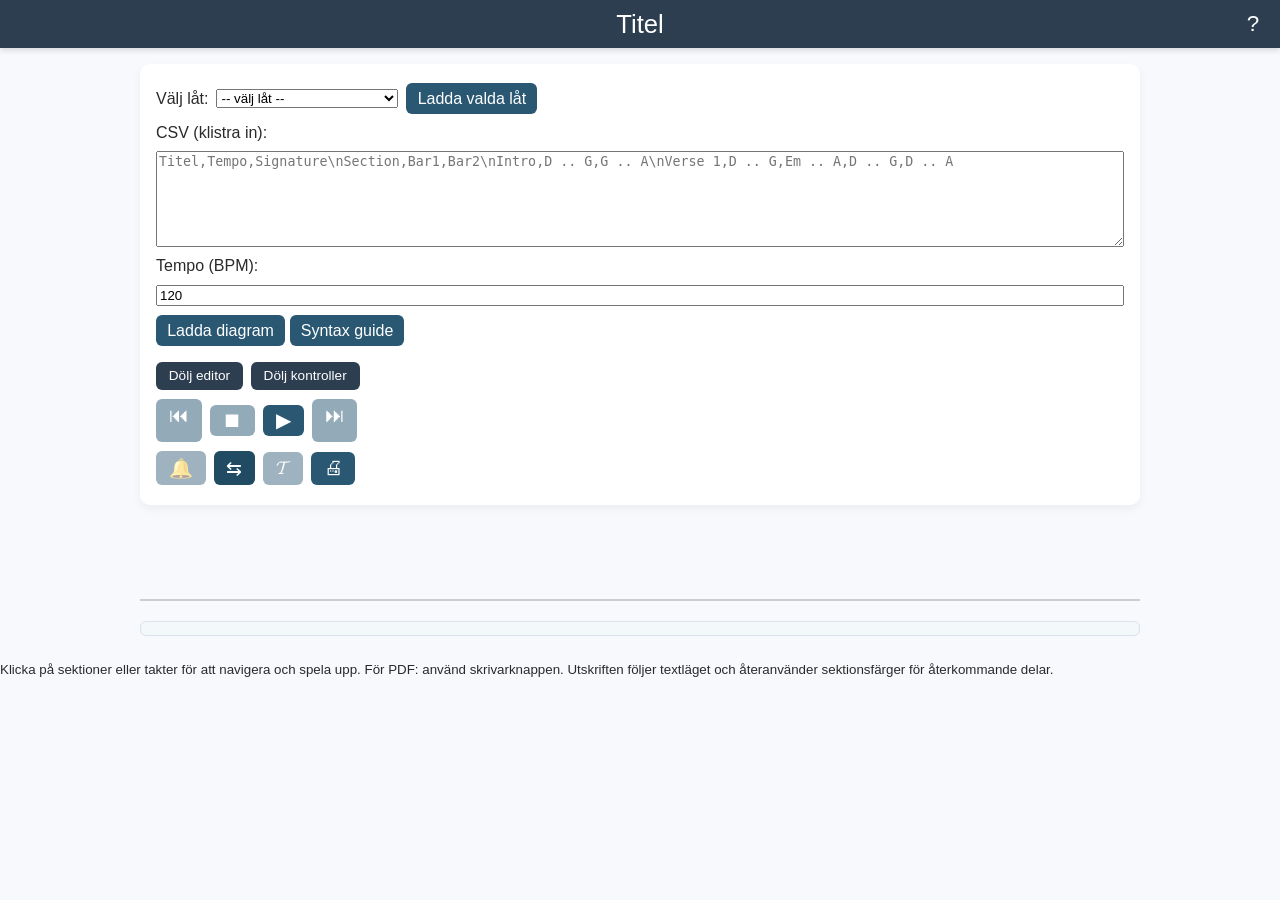
==== commit 5400400d: "Add files via upload v 33" ====
--- a/index.html
+++ b/index.html
@@ -3,7 +3,7 @@
 <head>
   <meta charset="UTF-8" />
   <meta name="viewport" content="width=device-width, initial-scale=1.0" />
-  <title>ChordFlow</title>
+  <title>ChordFlow v33</title>
   <link rel="stylesheet" href="style.css" />
 </head>
 <body>
@@ -53,6 +53,7 @@
         <button id="metronomeToggle" class="control-btn" title="Metronom">🔔</button>
         <button id="scrollToggle" class="control-btn" title="Autoscroll">⇆</button>
         <button id="textToggle" class="control-btn" title="Text">𝓣</button>
+        <button id="printSong" class="control-btn" title="Skriv ut som PDF">🖨</button>
       </div>
     </div>
     <!-- Aktuellt ackord och cue -->
@@ -69,8 +70,12 @@
     <div id="sectionText" class="section-text"></div>
   </main>
   <footer>
-    <small>Klicka på sektioner eller takter för att navigera och spela upp.</small>
+    <small>Klicka på sektioner eller takter för att navigera och spela upp. För PDF: använd skrivarknappen. Utskriften följer textläget och återanvänder sektionsfärger för återkommande delar.</small>
   </footer>
+
+  <!-- Separat utskriftsvy: används bara vid print/PDF och renderas från samma låtdata -->
+  <section id="printView" class="print-view" aria-hidden="true"></section>
+
   <script src="script.js"></script>
 </body>
 </html>
--- a/style.css
+++ b/style.css
@@ -1,5 +1,5 @@
 /*
- * ChordFlow v10 – metronompip, panel-collaps och förbättrad UI
+ * ChordFlow v33 – konsekventa sektionsfärger och utskriftsvy som respekterar text-toggle
  */
 
 body {
@@ -358,11 +358,12 @@
   background: var(--section-color, #e6f7ff);
 }
 .macro-section.current {
-  background: #2a5873;
-  color: white;
-  /* markera aktiv sektion med fetare text och röd kant */
-  font-weight: bold;
-  border: 2px solid #e74c3c;
+  /* behåll sektionsfärgen även när sektionen är aktiv, men markera med tydligare kant */
+  background: var(--section-color, #e6f7ff);
+  color: #1f2d3a;
+  font-weight: 700;
+  border: 2px solid #2a5873;
+  box-shadow: inset 0 0 0 1px rgba(255,255,255,0.45);
   font-size: 1.0rem;
 }
 .macro-section:hover {
@@ -403,7 +404,8 @@
   transition: box-shadow 0.15s ease;
 }
 .bar.active {
-  background: #ffe4b2;
+  border-width: 3px;
+  box-shadow: 0 0 0 2px rgba(42, 88, 115, 0.20), 0 3px 8px rgba(0,0,0,0.10);
 }
 
 .segment-container {
@@ -483,4 +485,110 @@
 .next-preview {
   font-style: italic;
   opacity: 0.7;
-}+}
+
+/* ===== Print/PDF layout ===== */
+
+.print-view {
+  display: none;
+  background: #fff;
+  color: #111;
+}
+
+.print-header {
+  margin-bottom: 1rem;
+  padding-bottom: 0.6rem;
+  border-bottom: 2px solid #1f2d3a;
+}
+
+.print-title {
+  margin: 0 0 0.3rem 0;
+  font-size: 1.8rem;
+  line-height: 1.1;
+}
+
+.print-meta {
+  font-size: 0.95rem;
+  color: #444;
+}
+
+.print-section {
+  display: grid;
+  grid-template-columns: 120px 1fr;
+  gap: 0.55rem 0.8rem;
+  align-items: start;
+  margin-bottom: 0.9rem;
+  page-break-inside: avoid;
+  break-inside: avoid;
+}
+
+.print-section-name {
+  font-weight: 700;
+  font-size: 0.95rem;
+  padding: 0.35rem 0.45rem;
+  color: #1f2d3a;
+  border: 1.5px solid #b8c4d0;
+  border-radius: 6px;
+  box-sizing: border-box;
+}
+
+.print-section-bars {
+  display: flex;
+  flex-wrap: wrap;
+  gap: 0.35rem;
+}
+
+.print-bar {
+  min-width: 82px;
+  max-width: 160px;
+  padding: 0.28rem 0.38rem;
+  border: 1.5px solid #b8c4d0;
+  border-radius: 6px;
+  box-sizing: border-box;
+}
+
+.print-bar-label {
+  font-size: 0.9rem;
+  font-weight: 600;
+  line-height: 1.15;
+  white-space: nowrap;
+}
+
+.print-bar-cue {
+  margin-top: 0.16rem;
+  font-size: 0.62rem;
+  color: #4f5d6b;
+  white-space: normal;
+  line-height: 1.15;
+}
+
+.print-section-text {
+  grid-column: 2;
+  font-size: 0.8rem;
+  line-height: 1.25;
+  color: #333;
+  padding-top: 0.1rem;
+}
+
+@media print {
+  @page {
+    size: A4 landscape;
+    margin: 12mm;
+  }
+
+  html,
+  body {
+    background: #fff !important;
+  }
+
+  header,
+  main,
+  footer {
+    display: none !important;
+  }
+
+  .print-view {
+    display: block !important;
+    padding: 0;
+  }
+}
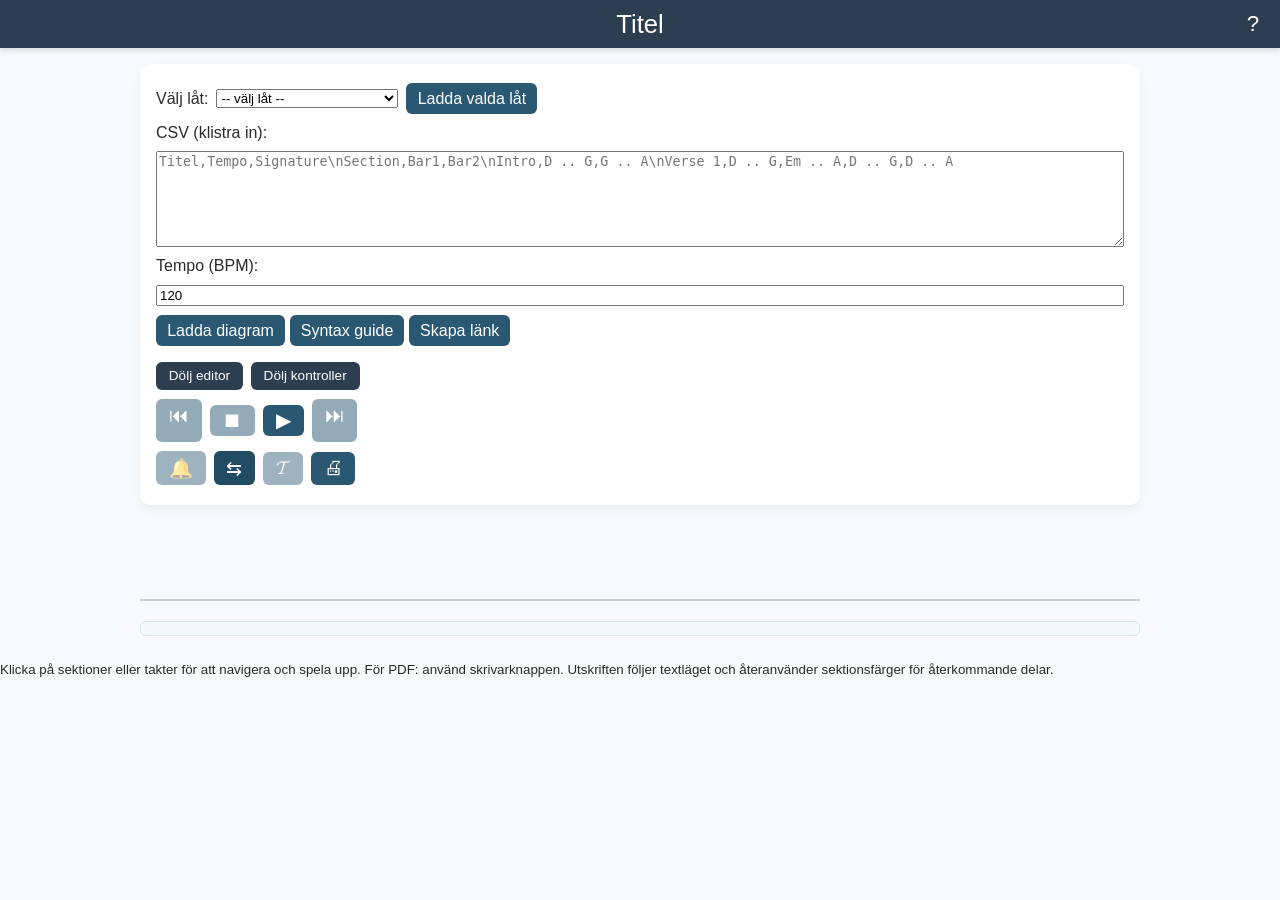
==== commit 94b93878: "v37 med encodad länk till färdigbakad song" ====
--- a/index.html
+++ b/index.html
@@ -3,7 +3,7 @@
 <head>
   <meta charset="UTF-8" />
   <meta name="viewport" content="width=device-width, initial-scale=1.0" />
-  <title>ChordFlow v33</title>
+  <title>ChordFlow v37</title>
   <link rel="stylesheet" href="style.css" />
 </head>
 <body>
@@ -34,6 +34,8 @@
           <button id="load" class="editor-btn">Ladda diagram</button>
           <!-- Länk till syntaxguide för CSV-format -->
           <a href="syntax_guide.html" target="_blank" class="editor-btn" id="guideLink">Syntax&nbsp;guide</a>
+          <!-- Skapar en delbar länk som innehåller hela låtens syntax -->
+          <button id="createLink" class="editor-btn">Skapa länk</button>
         </div>
       </div>
       <!-- Knappar för att fälla editor och kontroller. Dessa visas horisontellt mellan editor och spelarknappar -->
--- a/style.css
+++ b/style.css
@@ -401,11 +401,24 @@
   /* fast höjd så att piparna placeras konsekvent */
   height: 5rem;
   background: #fff;
-  transition: box-shadow 0.15s ease;
-}
+  transition: box-shadow 0.15s ease, background-color 0.15s ease, border-color 0.15s ease;
+}
+
 .bar.active {
-  border-width: 3px;
-  box-shadow: 0 0 0 2px rgba(42, 88, 115, 0.20), 0 3px 8px rgba(0,0,0,0.10);
+  border-width: 5px;
+  border-color: var(--section-active-border, var(--section-border-color, #385066));
+  background: var(--section-active-bg, var(--section-color, #f3f6fa));
+  box-shadow: inset 0 0 0 999px rgba(0,0,0,0.05), 0 0 0 2px rgba(30, 46, 60, 0.28), 0 5px 12px rgba(0,0,0,0.18);
+}
+
+.bar.active .segment:not(.active),
+.bar.active .single-chord {
+  background: var(--section-active-bg, var(--section-color, #f3f6fa));
+}
+
+.bar.active .single-chord {
+  border-radius: 4px;
+  padding: 0.1rem 0.2rem;
 }
 
 .segment-container {
